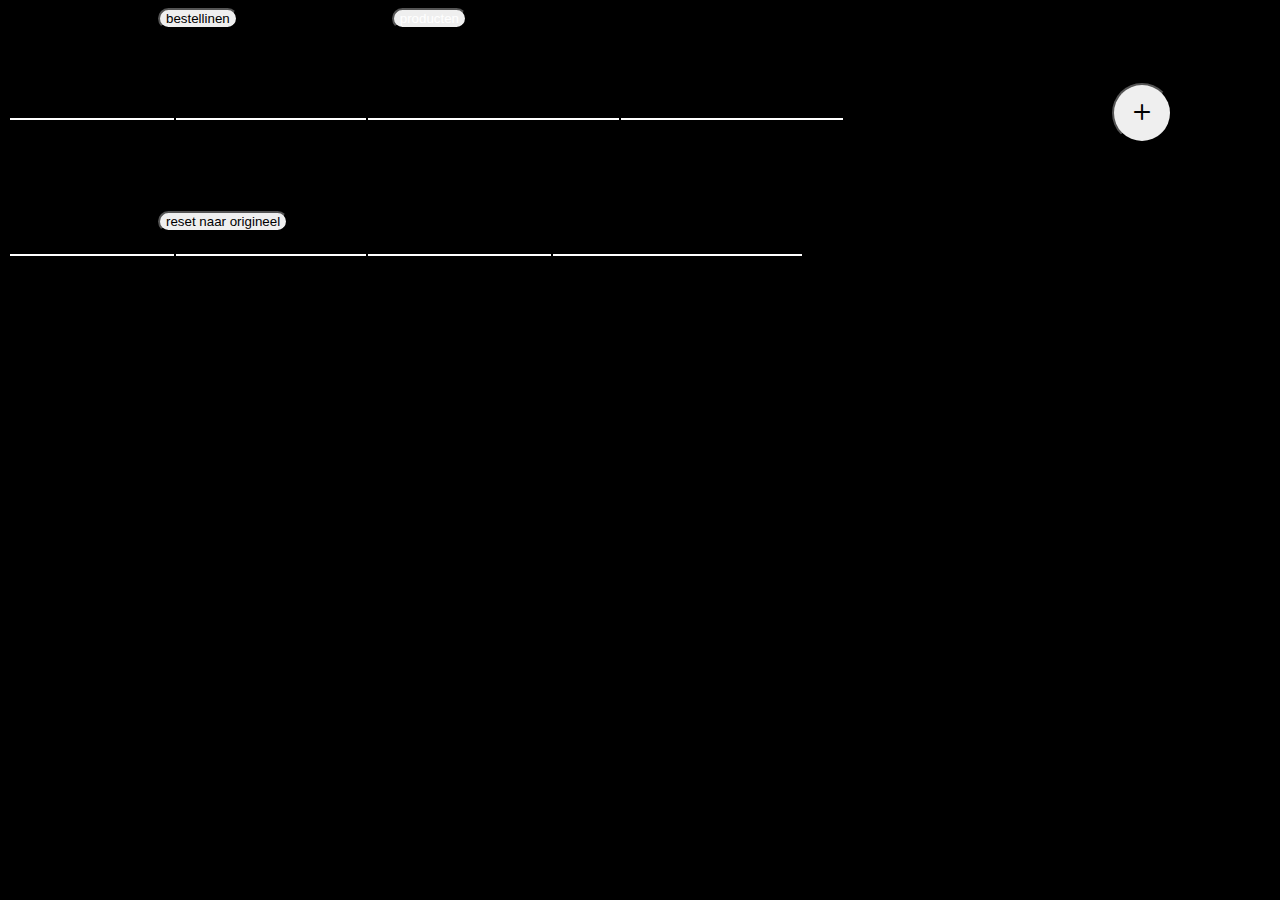
==== admin.html @ 6387e478 "Add files via upload" ====
<!DOCTYPE html>
<html lang="en">

<head>
    <meta charset="UTF-8">
    <meta http-equiv="X-UA-Compatible" content="IE=edge">
    <meta name="viewport" content="width=device-width, initial-scale=1.0">
    <title>admin</title>
    <link href="https://cdn.jsdelivr.net/npm/bootstrap@5.2.3/dist/css/bootstrap.min.css" rel="stylesheet"
        integrity="sha384-rbsA2VBKQhggwzxH7pPCaAqO46MgnOM80zW1RWuH61DGLwZJEdK2Kadq2F9CUG65" crossorigin="anonymous">
    <link rel="stylesheet" href="https://cdn.jsdelivr.net/npm/bootstrap-icons@1.3.0/font/bootstrap-icons.css">
    <link rel="stylesheet" href='css/index.css'>
    <link rel="stylesheet" href="css/admin.css">
</head>

<body>
    <div class="col-12 text-white">
        <nav>
            <div class="nav nav-tabs" id="nav-tabs" role="tablist">
                <button class=" nav-link active btn btn-block d-flex flex-fill" id="nav-about-tab" data-bs-toggle="tab"
                    data-bs-target="#nav-about" type="button" role="tab" aria-controls="nav-about"
                    aria-selected="true">bestellinen</button>

                <button class="nav-link btn btn-block d-flex flex-fill" id="nav-contact-tab" data-bs-toggle="tab"
                    data-bs-target="#nav-contact" type="button" role="tab" aria-controls="nav-contact"
                    aria-selected="true">producten</button>
            </div>
        </nav>
        <div class="tab-content" id="nav-tabContent">
            <div class="tab-pane fade show active p-3" id="nav-about" role="tabpanel" aria-labelledby="nav-about-tab">
                <h2>bestellingen</h2>
                <div id="nieuweBestellingen">
                    <table id="bestellingenTable">
                        <tr>
                            <th id="adminId">id</th>
                            <th id="adminTotaal">totaal</th>
                            <th id="adminDatumEnTijd">Datum en Tijd</th>
                            <th id="producten">Producten</th>
                        </tr>
                    </table>
                </div>
            </div>
            <div class="tab-pane fade show p-3" id="nav-contact" role="tabpanel" aria-labelledby="nav-contact-tab">
                <h2>producten</h2>
                <button id="reset">reset naar origineel</button>
                <a href="admin/add-product.html">
                    <button id="nieuwProduct"><i class="bi bi-plus"></i></button>
                </a>
                <table id="productenTable">
                    <tr>
                        <th> id</th>
                        <th> naam</th>
                        <th> prijs</th>
                        <th> afbeelding Url</th>
                    </tr>
                </table>
            </div>
        </div>
    </div>


    <script src="js/admin.js"></script>
    <script src="https://cdn.jsdelivr.net/npm/bootstrap@5.2.3/dist/js/bootstrap.bundle.min.js"
        integrity="sha384-kenU1KFdBIe4zVF0s0G1M5b4hcpxyD9F7jL+jjXkk+Q2h455rYXK/7HAuoJl+0I4"
        crossorigin="anonymous"></script>
</body>

</html>
---- css/index.css ----
body {
    background-color: black;
}

#heleNavbar {
    display: flex;
    flex-direction: row;
}

#background {
    width: 100%;
    z-index: -1;
    max-height: 1000px;
    max-width: 1200px;
    display: flex;
    align-items: center;
}

#DankjeVoorJeBesteling {
    color: #fff;
    text-align: center;
}
nav img {
    width: 20%;
}

#logo {
    width: 50%;
}

nav div {
    position: fixed;
    position: static;
}
#navbarNav {
    margin-right: 40px;
    width: 100%;
    display: flex;
    justify-content: space-around;
}

#cart-dropdown {
    text-align: center;
    display: flex;
    align-items: center;
}

.navbar-nav {
    width: 130%;
    justify-content: space-around;
    display: flex;
}
#groteLettersNavbar {
    font-size: 4rem;
}

.cart-icon {
    position: relative;
}

.cart-count {
    position: absolute;
    top: 10px;
    right: -10px;
    color: white;
    font-size: 2rem;
}
@media (max-width: 1400px) {
    #heleNavbar {
        display: flex;
        flex-direction: row;
    }

   
    #heleNavbar .navbar-brand,
    #heleNavbar #navbarNav {
        display: flex;
        justify-content: start;
        align-items: center;
        margin-top: 25px;
        margin-left: 20px;
        width: 50%;
        height: 50%;
    }
    #heleNavbar .navbar-brand img,
    #heleNavbar .nav-link {
        font-size: 1.5rem;
    }

    #heleNavbar #cart {
        display: flex;
        justify-content: center;
    }

    #heleNavbar #navbarNav .nav-link {
        margin-right: 20px; 
    }

    #heleNavbar #navbarNav {
        flex-direction: row;
    }
    .cart-count{
        font-size: 1rem;
    }
}

@media (max-width: 980px){

    #navbarNav{
        position: relative;
    }
    #cart {
    position: absolute;
    right: 150px;
}

}

#producten {
    display: flex;
    flex-wrap: wrap;
    justify-content: space-around;
}

#producten div {
    border: 2px solid black;
    margin: 80px;
    padding: 80px 40px 80px 40px;
    background-color: white;
    color: black;
    border-radius: 30px;
}

#producten button {
    background-color: black;
    color: white;
    border-radius: 20px;
    
}

#producten input {
    width: 50px;
    margin-right: 30px;
}
footer {
    background-color: black;
    color: white;
}

#middenBody {
    display: flex;
    justify-content: space-around;
}

#getStarted {
    z-index: 3;
}

.cart-dropdown {
    position: relative;
}

.cart-items {
    display: none;
    position: fixed;
    
    right: 0;
    width: 500px; 
    min-height: 100%;
    background-color: #fff;
    box-shadow: 0 0 10px rgba(0, 0, 0, 0.1);
    padding: 10px;
    overflow-y: auto; 
}

.cart-dropdown.show .cart-items {
    display: block;
}
#infoProductShoppingCart {
    font-size: 1rem;
}
#imgProductShoppingcart {
    width: 15%;
    margin-right: 20px;
}
.cart-items div {
    display: flex;
    flex-direction: row-reverse;
    justify-content: start;
    align-items: center;
}

.cart-items button {
    margin-left: 20px;
    display: flex;
    align-items: center;
}

.cart-items p {
   margin-top: 4%;
}

#onderaanWinkelmand {
  position: absolute;
  bottom: 100px;
}
---- css/admin.css ----
body{
    position: relative;
}
.nav-tabs .nav-link:not(.active) {
    color: white;
}

th {
    border-bottom: 2px solid white;
   padding-right: 150px;
   
}

tr {
    border-bottom: 2px solid white;
   
}
td{
    padding-right: 150px;
}
button {
    border-radius: 20px;
    margin-left: 150px;
}
#nieuwProduct{
    color: black;
    width: 60px;
    height: 60px;
    border-radius: 100px;
    font-size: xx-large;
    position: absolute;
    right: 100px;
    top: 75px;
}

#voegProductToe{
    font-size: xx-large;
    display: flex;
    flex-direction: column;
    width: 65%;
    margin-left: 15%;
}

#addproduct{
    margin: 100px;
    margin-left: 300px;
    border-radius: 5px;
    font-size: x-large;
    background-color: black;
    color: white;
}

#editproduct{
    margin: 100px;
    margin-left: 300px;
    border-radius: 5px;
    font-size: x-large;
    background-color: black;
    color: white;
}
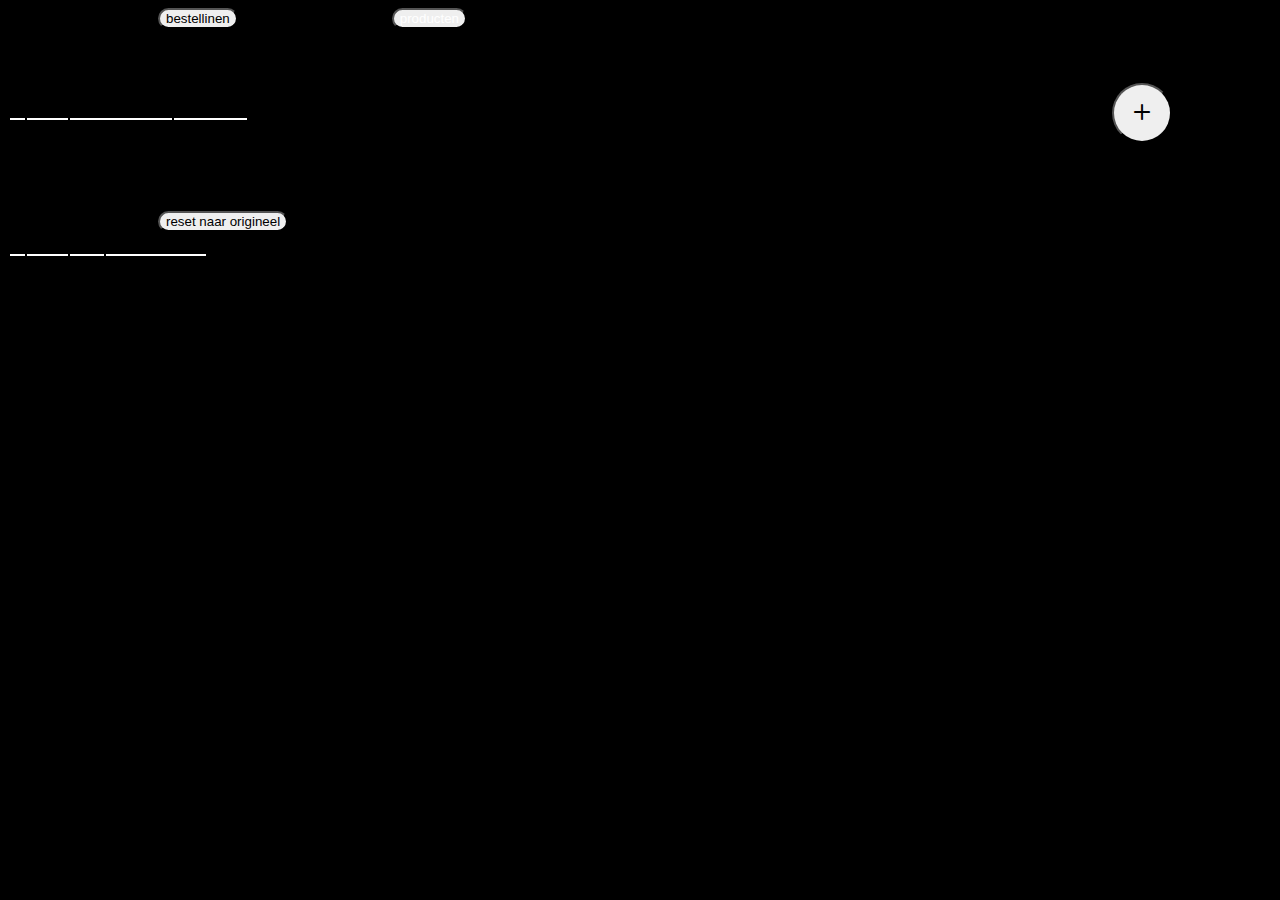
==== commit 560cf798: "Add files via upload" ====
--- a/admin.html
+++ b/admin.html
@@ -43,9 +43,7 @@
             <div class="tab-pane fade show p-3" id="nav-contact" role="tabpanel" aria-labelledby="nav-contact-tab">
                 <h2>producten</h2>
                 <button id="reset">reset naar origineel</button>
-                <a href="admin/add-product.html">
-                    <button id="nieuwProduct"><i class="bi bi-plus"></i></button>
-                </a>
+                <button id="nieuwProduct"><i class="bi bi-plus"></i></button>
                 <table id="productenTable">
                     <tr>
                         <th> id</th>
@@ -58,7 +56,11 @@
         </div>
     </div>
 
-
+    <script>
+        document.getElementById("nieuwProduct").addEventListener("click", function() {
+            window.location.href = "admin/add-product.html";
+        });
+    </script>
     <script src="js/admin.js"></script>
     <script src="https://cdn.jsdelivr.net/npm/bootstrap@5.2.3/dist/js/bootstrap.bundle.min.js"
         integrity="sha384-kenU1KFdBIe4zVF0s0G1M5b4hcpxyD9F7jL+jjXkk+Q2h455rYXK/7HAuoJl+0I4"
--- a/css/index.css
+++ b/css/index.css
@@ -2,7 +2,7 @@
     background-color: black;
 }
 
-#heleNavbar {
+.container-fluid {
     display: flex;
     flex-direction: row;
 }
@@ -20,21 +20,25 @@
     color: #fff;
     text-align: center;
 }
+
 nav img {
-    width: 20%;
-}
-
-#logo {
-    width: 50%;
+    width: 100%;
+}
+
+.navbar-brand {
+    width: 200px;
+    margin-left: 50px;
 }
 
 nav div {
     position: fixed;
     position: static;
 }
+
 #navbarNav {
     margin-right: 40px;
     width: 100%;
+    margin-left: 25%;
     display: flex;
     justify-content: space-around;
 }
@@ -50,7 +54,12 @@
     justify-content: space-around;
     display: flex;
 }
+
 #groteLettersNavbar {
+    font-size: 4rem;
+}
+
+#groteLettersNavbar1 {
     font-size: 4rem;
 }
 
@@ -64,57 +73,117 @@
     right: -10px;
     color: white;
     font-size: 2rem;
-}
+
+}
+
 @media (max-width: 1400px) {
-    #heleNavbar {
-        display: flex;
-        flex-direction: row;
-    }
-
-   
-    #heleNavbar .navbar-brand,
-    #heleNavbar #navbarNav {
+
+    .container-fluid #navbarNav {
         display: flex;
         justify-content: start;
         align-items: center;
-        margin-top: 25px;
+
         margin-left: 20px;
         width: 50%;
         height: 50%;
     }
-    #heleNavbar .navbar-brand img,
-    #heleNavbar .nav-link {
-        font-size: 1.5rem;
-    }
-
-    #heleNavbar #cart {
+
+    .container-fluid #cart {
         display: flex;
         justify-content: center;
     }
 
-    #heleNavbar #navbarNav .nav-link {
-        margin-right: 20px; 
-    }
-
-    #heleNavbar #navbarNav {
+    .container-fluid #navbarNav .nav-link {
+        margin-right: 20px;
+    }
+
+    .container-fluid #navbarNav {
         flex-direction: row;
     }
-    .cart-count{
+
+
+    #groteLettersNavbar,
+    #groteLettersNavbar1 {
+        font-size: 2rem;
+    }
+
+    nav img {
+        width: 100%;
+    }
+
+    .navbar-brand {
+        width: 100px;
+        margin-left: 50px;
+    }
+    .cart-icon {
+        position: relative;
+    }
+    .cart-count {
+        position: absolute;
+        top: 10px;
+        right: -10px;
+        color: white;
         font-size: 1rem;
-    }
-}
-
-@media (max-width: 980px){
-
-    #navbarNav{
+    
+    }
+}
+
+@media (max-width: 980px) {
+
+    .navbar-nav {
+        display: flex;
+        justify-content:space-around;
+        align-items: center;
+        flex-direction:row;
+
+    }
+
+    .container-fluid #cart {
+        display: flex;
+        justify-content: center;
+    }
+
+    .container-fluid #navbarNav .nav-link {
+        margin-right: 20px;
+    }
+
+
+    .cart-count {
+        font-size: 1rem;
+    }
+
+    #groteLettersNavbar {
+        font-size: 2rem;
+        width: 25%;
+    }
+
+    #groteLettersNavbar1 {
+        font-size: 2rem;
+        width: 25%;
+    }
+
+    nav img {
+        width: 100%;
+    }
+
+    .navbar-brand {
+        width: 60px;
+        margin-left: 10px;
+    }
+    .cart-icon {
         position: relative;
     }
-    #cart {
-    position: absolute;
-    right: 150px;
-}
-
-}
+    .cart-count {
+        position: absolute;
+        top: 10px;
+        right: -30px;
+        color: white;
+        font-size: 1rem;
+    
+    }
+}
+
+
 
 #producten {
     display: flex;
@@ -135,13 +204,14 @@
     background-color: black;
     color: white;
     border-radius: 20px;
-    
+
 }
 
 #producten input {
     width: 50px;
     margin-right: 30px;
 }
+
 footer {
     background-color: black;
     color: white;
@@ -163,26 +233,29 @@
 .cart-items {
     display: none;
     position: fixed;
-    
+
     right: 0;
-    width: 500px; 
+    width: 700px;
     min-height: 100%;
     background-color: #fff;
     box-shadow: 0 0 10px rgba(0, 0, 0, 0.1);
     padding: 10px;
-    overflow-y: auto; 
+    overflow-y: auto;
 }
 
 .cart-dropdown.show .cart-items {
     display: block;
 }
+
 #infoProductShoppingCart {
     font-size: 1rem;
 }
+
 #imgProductShoppingcart {
     width: 15%;
     margin-right: 20px;
 }
+
 .cart-items div {
     display: flex;
     flex-direction: row-reverse;
@@ -197,12 +270,10 @@
 }
 
 .cart-items p {
-   margin-top: 4%;
+    margin-top: 4%;
 }
 
 #onderaanWinkelmand {
-  position: absolute;
-  bottom: 100px;
-}
-
-
+    position: absolute;
+    bottom: 100px;
+}--- a/css/admin.css
+++ b/css/admin.css
@@ -7,16 +7,17 @@
 
 th {
     border-bottom: 2px solid white;
-   padding-right: 150px;
-   
+}
+#datumEnTijd {
+    width: 200px;
 }
 
 tr {
     border-bottom: 2px solid white;
-   
+    
 }
 td{
-    padding-right: 150px;
+    padding-left: 20px;
 }
 button {
     border-radius: 20px;
